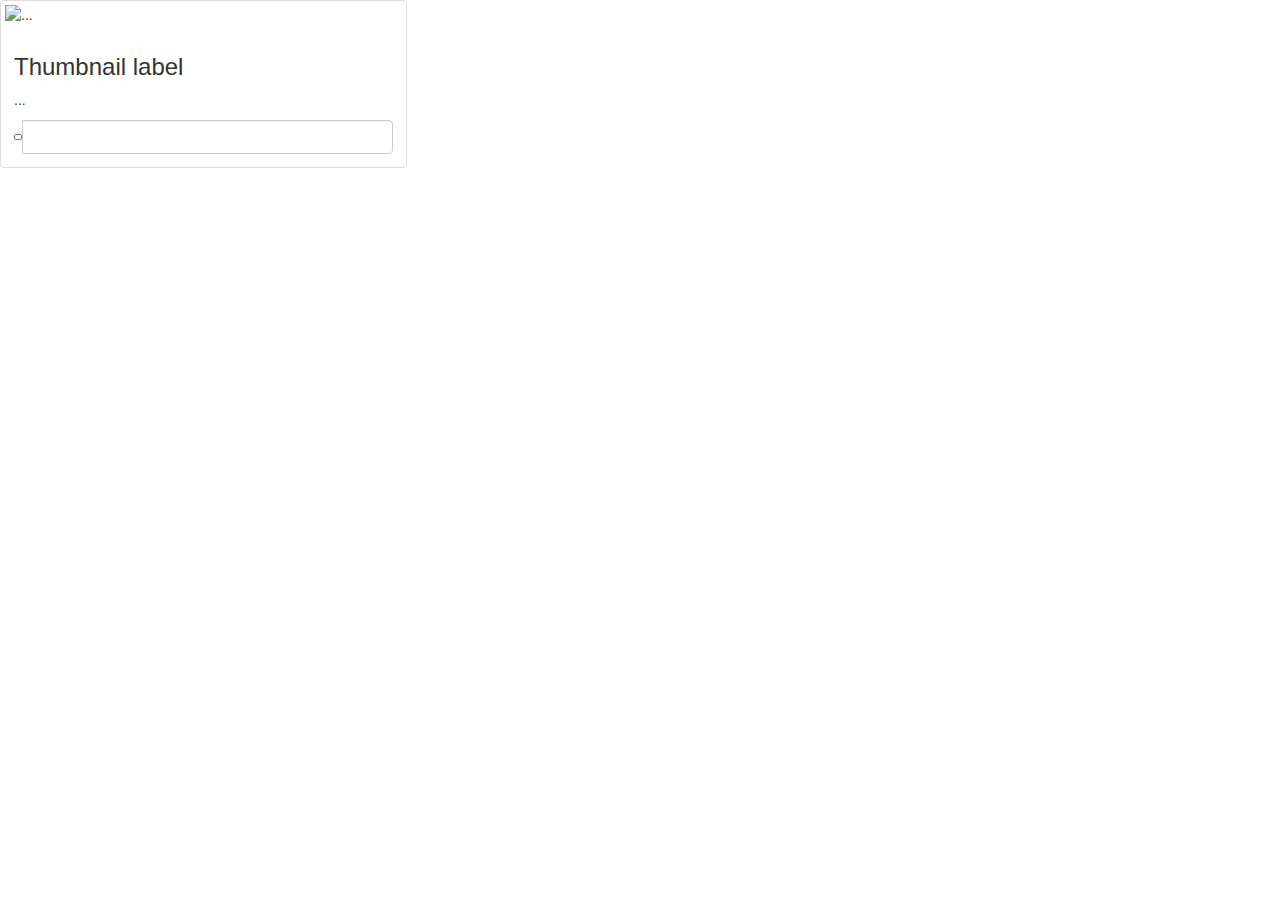
==== index.html @ bae4b170 "Initial commit: adds file tree" ====
<!DOCTYPE html>
<html lang="en">
<head>
  <meta http-equiv="Content-Type" content="text/html; charset=UTF-8">
  <meta name="viewport" content="width=device-width, initial-scale=1.0">
  <title>BattleCity</title>
  <!--<link rel="shortcut icon" href="img/icon.png" type="image/png">-->
  <link rel="stylesheet" href="https://maxcdn.bootstrapcdn.com/bootstrap/4.0.0-alpha.6/css/bootstrap.min.css"
        integrity="sha384-rwoIResjU2yc3z8GV/NPeZWAv56rSmLldC3R/AZzGRnGxQQKnKkoFVhFQhNUwEyJ" crossorigin="anonymous">
  <script src="scripts/jquery-3.2.1.min.js"></script>
  <link rel="stylesheet" href="https://maxcdn.bootstrapcdn.com/bootstrap/3.3.7/css/bootstrap.min.css"
        integrity="sha384-BVYiiSIFeK1dGmJRAkycuHAHRg32OmUcww7on3RYdg4Va+PmSTsz/K68vbdEjh4u" crossorigin="anonymous">
  <script src="https://maxcdn.bootstrapcdn.com/bootstrap/3.3.7/js/bootstrap.min.js"
          integrity="sha384-Tc5IQib027qvyjSMfHjOMaLkfuWVxZxUPnCJA7l2mCWNIpG9mGCD8wGNIcPD7Txa"
          crossorigin="anonymous"></script>
  <link href="styles/style.css" rel="stylesheet" type="text/css"/>
</head>
<body>
<section class="shop">
  <div class="row">
    <div class="col-sm-6 col-md-4">
      <div class="thumbnail">
        <img src="..." alt="...">
        <div class="caption">
          <h3>Thumbnail label</h3>
          <p>...</p>
          <div class="input-group">
            <div class="input-group-btn">
              <input type="number" aria-label="...">
            </div>
            <input type="text" class="form-control" aria-label="...">
          </div>
        </div>
      </div>
    </div>

</section>



</body>
</html>
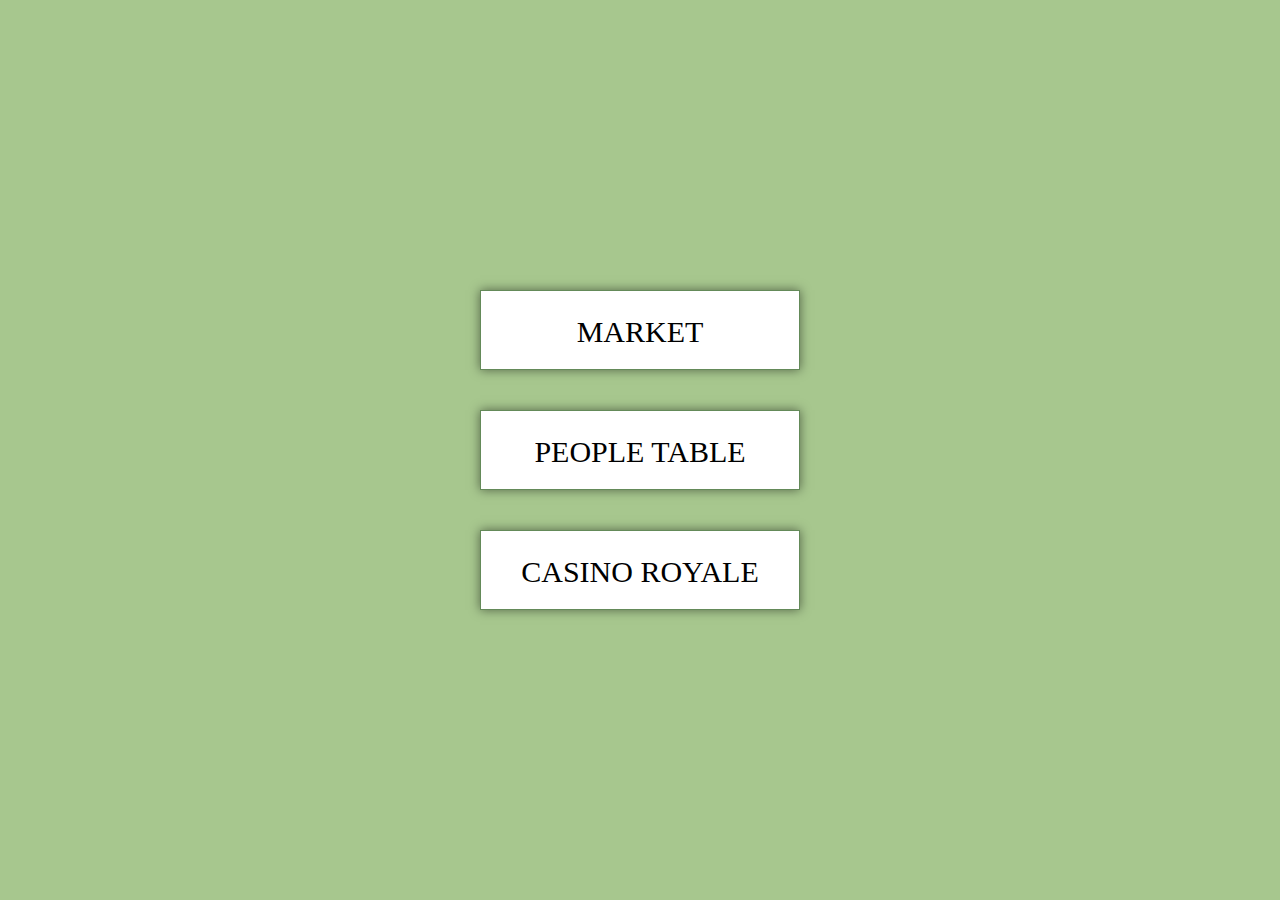
==== commit e707539c: "Adds main page and part of People_table" ====
--- a/index.html
+++ b/index.html
@@ -1,42 +1,19 @@
 <!DOCTYPE html>
 <html lang="en">
 <head>
-  <meta http-equiv="Content-Type" content="text/html; charset=UTF-8">
+  <meta charset=UTF-8" />
   <meta name="viewport" content="width=device-width, initial-scale=1.0">
-  <title>BattleCity</title>
+  <title>OOP Homework</title>
   <!--<link rel="shortcut icon" href="img/icon.png" type="image/png">-->
-  <link rel="stylesheet" href="https://maxcdn.bootstrapcdn.com/bootstrap/4.0.0-alpha.6/css/bootstrap.min.css"
-        integrity="sha384-rwoIResjU2yc3z8GV/NPeZWAv56rSmLldC3R/AZzGRnGxQQKnKkoFVhFQhNUwEyJ" crossorigin="anonymous">
-  <script src="scripts/jquery-3.2.1.min.js"></script>
-  <link rel="stylesheet" href="https://maxcdn.bootstrapcdn.com/bootstrap/3.3.7/css/bootstrap.min.css"
-        integrity="sha384-BVYiiSIFeK1dGmJRAkycuHAHRg32OmUcww7on3RYdg4Va+PmSTsz/K68vbdEjh4u" crossorigin="anonymous">
-  <script src="https://maxcdn.bootstrapcdn.com/bootstrap/3.3.7/js/bootstrap.min.js"
-          integrity="sha384-Tc5IQib027qvyjSMfHjOMaLkfuWVxZxUPnCJA7l2mCWNIpG9mGCD8wGNIcPD7Txa"
-          crossorigin="anonymous"></script>
   <link href="styles/style.css" rel="stylesheet" type="text/css"/>
 </head>
 <body>
-<section class="shop">
-  <div class="row">
-    <div class="col-sm-6 col-md-4">
-      <div class="thumbnail">
-        <img src="..." alt="...">
-        <div class="caption">
-          <h3>Thumbnail label</h3>
-          <p>...</p>
-          <div class="input-group">
-            <div class="input-group-btn">
-              <input type="number" aria-label="...">
-            </div>
-            <input type="text" class="form-control" aria-label="...">
-          </div>
-        </div>
-      </div>
-    </div>
-
+<section class="hmw-list">
+  <div class="list-container">
+  <div class="task"><a href="pages/ashan.html">Market</a></div>
+  <div class="task"><a href="pages/people_table.html">People table</a></div>
+  <div class="task"><a href="pages/casino.html">Casino Royale</a></div>
+  </div>
 </section>
-
-
-
 </body>
 </html>--- a/styles/style.css
+++ b/styles/style.css
@@ -0,0 +1,63 @@
+* {
+  margin: 0;
+  padding: 0;
+  box-sizing: border-box;
+}
+
+a {
+  color: inherit;
+  text-decoration: none;
+}
+
+section.hmw-list {
+  position: relative;
+height: 100vh;
+  background-color: #a7c78e;
+}
+
+div.list-container {
+  position: absolute;
+  top: 50%;
+  left: 50%;
+  width: auto;
+  height: auto;
+  -webkit-transform: translate(-50%,-50%);
+  -moz-transform: translate(-50%,-50%);
+  -ms-transform: translate(-50%,-50%);
+  -o-transform: translate(-50%,-50%);
+  transform: translate(-50%,-50%);
+  overflow: hidden;
+}
+
+.task {
+  float: left;
+  clear: both;
+  font-size: 30px;
+text-align: center;
+  text-transform: uppercase;
+  width: 25vw;
+  height: 80px;
+  background-color: white;
+  margin: 20px;
+  border: 1px solid rgba(30, 86, 14, 0.69);
+  box-shadow: 0 0 10px rgba(0,0,0,0.5);
+}
+
+.task a {
+  display: block;
+  height: 80px;
+  padding: 24px;
+}
+
+.task:hover {
+  background-color: bisque;
+  color: darkslategrey;
+}
+
+div.user-card:hover {
+  cursor: pointer;
+}
+
+div.user-card:nth-child(even) {
+  background-color: chartreuse;
+}